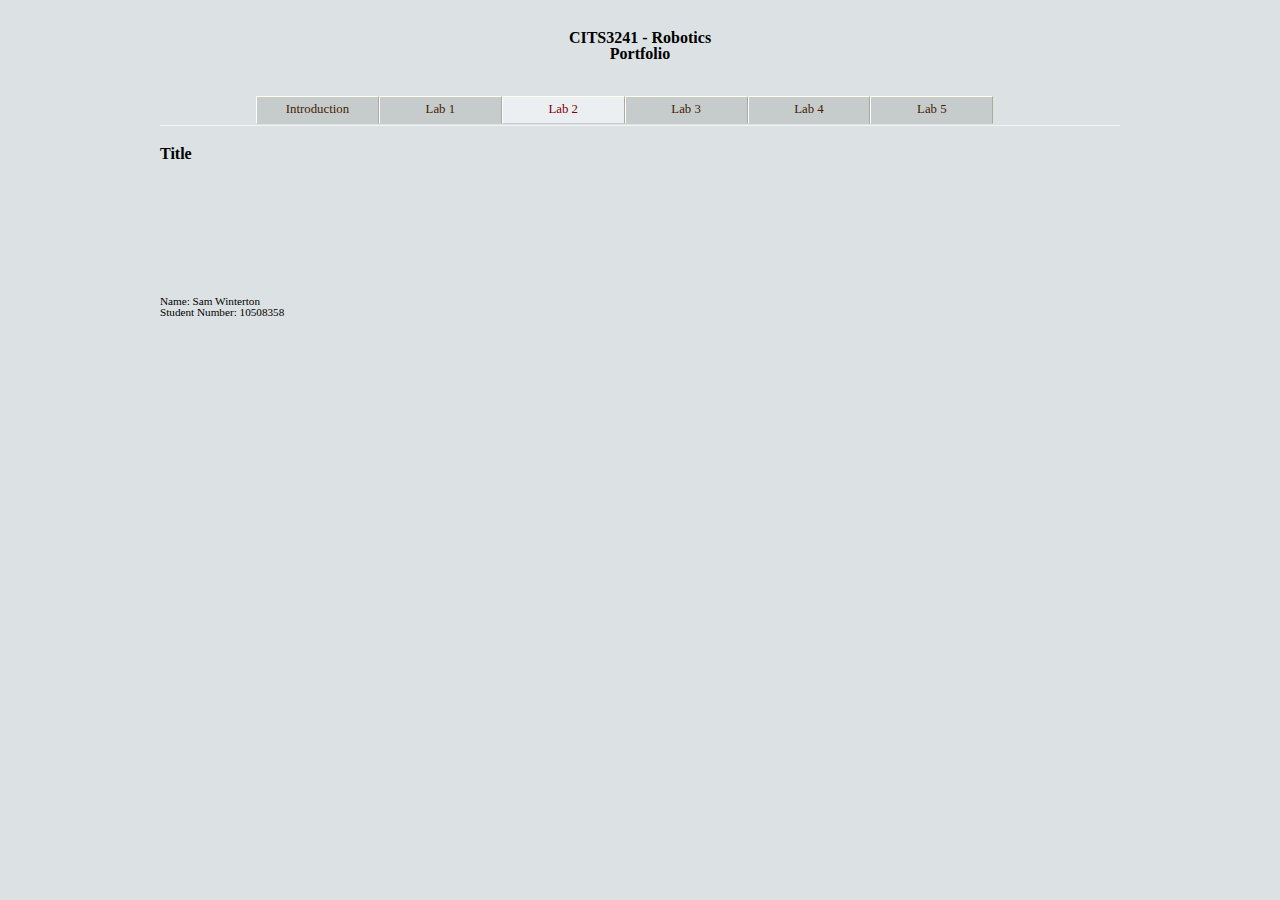
==== portfolio/lab02.htm @ 15509306 "Started the portfolio webpages" ====
<!DOCTYPE HTML PUBLIC "-//W3C//DTD HTML 4.01 Transitional//EN"
	"http://www.w3.org/TR/html4/loose.dtd">
<html>
	<head>
		<title>
			Robotics Portfolio
			</title>
		<link rel="stylesheet" href="css/style.css" type="text/css" media="screen" title="no title" charset="utf-8">
	</head>
	<body>
		<div id="container">
			<div id="header">
				<h1>CITS3241 - Robotics</h1>
				<h2>Portfolio</h2>
			</div>
			<div id="navigation">
				<ul id="navlist">
					<li> <a href="index.htm">Introduction</a></li>
					<li> <a href="lab01.htm">Lab 1</a></li>
					<li id="active"> <a id="current" href="lab02.htm">Lab 2</a></li>
					<li> <a href="lab03.htm">Lab 3</a></li>
					<li> <a href="lab04.htm">Lab 4</a></li>
					<li> <a href="lab05.htm">Lab 5</a></li>
				</ul>	
			</div>
			<div id= "content">
				<h3>Title</h3>
				<br />
				
				
			</div>
			<div id="footer">
				Name: Sam Winterton <br>
				Student Number: 10508358
				
				
			</div>					
		</div>
	</body>
</html>
---- portfolio/css/style.css ----
html, body, div, span, applet, object, iframe,
h1, h2, h3, h4, h5, h6, p, blockquote, pre,
a, abbr, acronym, address, big, cite, code,
del, dfn, em, font, img, ins, kbd, q, s, samp,
small, strike, strong, sub, sup, tt, var,
b, u, i, center,
ol, ul, li,
fieldset, form, label, legend,
table, caption, tbody, tfoot, thead, tr, th, td {
	margin: 0;
	padding: 0;
	border: 0;
	outline: 0;
	font-size: 100%;
	vertical-align: baseline;
	background: transparent;
}
body {
	font: georgia;
	line-height: 1;
}
ol, ul {
	list-style: none;
}
blockquote, q {
	quotes: none;
}
blockquote:before, blockquote:after,
q:before, q:after {
	content: '';
	content: none;
}

/* remember to define focus styles! */
:focus {
	outline: 0;
}

/* remember to highlight inserts somehow! */
ins {
	text-decoration: none;
}
del {
	text-decoration: line-through;
}

/* tables still need 'cellspacing="0"' in the markup */
table {
	border-collapse: collapse;
	border-spacing: 0;
}
body {
	background-color: #DCE2E3;
}
#container {
	margin-top: 10px;
	width: 960px;
	margin-left: auto;
	margin-right: auto;
}

#header {
	height: 50px;
	min-height: 50px;
	padding-top: 20px;
}

#header h1 {text-align:center}
#header h2 {text-align:center}


#navigation
{
background: #DCE2E3;
margin-left: auto;
margin-right: auto;
padding: 1em 0 0 0;
}

/* to stretch the container div to contain floated list */
#navigation:after
{
content: ".";
display: block;
line-height: 1px;
font-size: 1px;
clear: both;
border-bottom: 1px solid #F0F4F7;
}

ul#navlist
{
list-style: none;
padding: 0;
margin: 0 auto;
width: 80%;
font-size: 0.8em;
}

ul#navlist li
{
display: block;
float: left;
width: 16%;
margin: 0;
padding: 0;
}

ul#navlist li a
{
display: block;
width: 100%;
padding: 0.5em;
border-width: 1px;
border-color: #ffe #aaab9c #ccc #fff;
border-style: solid;
color: #442200;
text-decoration: none;
text-align: center;
background: #C6CCCB;
}

#navigation>ul#navlist li a { width: auto; }

ul#navlist li#active a
{
background: #EBEFF2;
color: #800000;
}

ul#navlist li a:hover, ul#navlist li#active a:hover
{
color: #800000;
background: transparent;
border-color: #aaab9c #fff #fff #ccc;
}


#content {
	min-height: 100px;
	margin-top: 20px;
}

.pic {
	text-align:center;
	display:block;
}

#content img {
	align: middle;
	border: solid 1px;
}

#footer {
	margin-top: 50px;
	font-size: 0.7em;
	height: 100px;
	min-height: 100px;
}
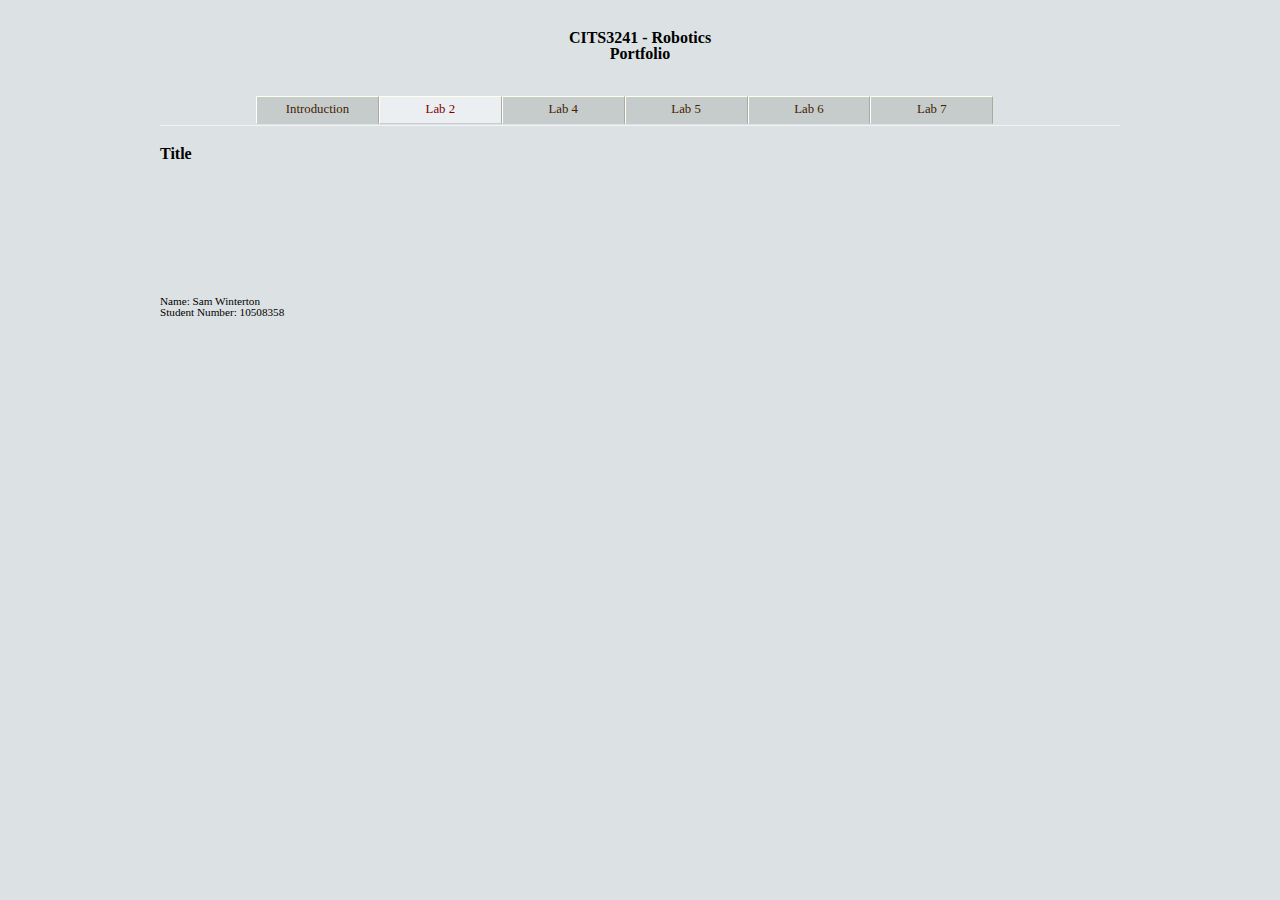
==== commit 3923894e: "Renaming, etc for submittable labs" ====
--- a/portfolio/lab02.htm
+++ b/portfolio/lab02.htm
@@ -16,11 +16,11 @@
 			<div id="navigation">
 				<ul id="navlist">
 					<li> <a href="index.htm">Introduction</a></li>
-					<li> <a href="lab01.htm">Lab 1</a></li>
 					<li id="active"> <a id="current" href="lab02.htm">Lab 2</a></li>
-					<li> <a href="lab03.htm">Lab 3</a></li>
 					<li> <a href="lab04.htm">Lab 4</a></li>
 					<li> <a href="lab05.htm">Lab 5</a></li>
+					<li> <a href="lab06.htm">Lab 6</a></li>
+					<li> <a href="lab07.htm">Lab 7</a></li>
 				</ul>	
 			</div>
 			<div id= "content">
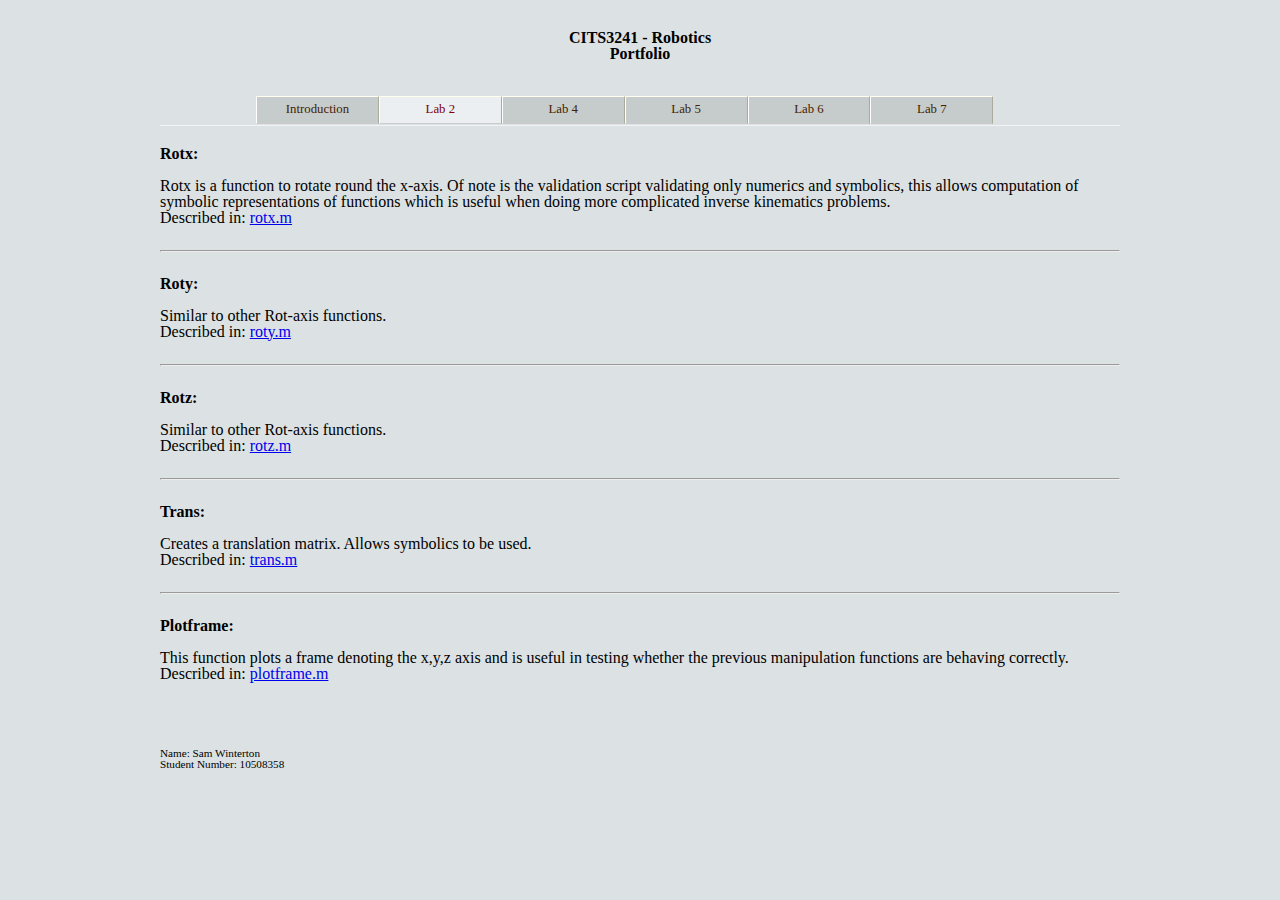
==== commit 55c9d7ee: "Added lab02 need to link files." ====
--- a/portfolio/lab02.htm
+++ b/portfolio/lab02.htm
@@ -24,16 +24,53 @@
 				</ul>	
 			</div>
 			<div id= "content">
-				<h3>Title</h3>
+				<h3>Rotx:</h3>
 				<br />
-				
-				
+                <p>Rotx is a function to rotate round the x-axis. Of note is the validation script validating only numerics and symbolics, this allows computation of symbolic representations of functions which is useful when doing more complicated inverse kinematics problems.<br />
+                 Described in: 
+                <a href="#">rotx.m</a>
+                </p>
+				<br />
+                <hr />
+				<br />
+				<h3>Roty:</h3>
+				<br />
+                <p> Similar to other Rot-axis functions.<br />
+                Described in:
+                <a href="#">roty.m</a>
+                </p>
+				<br />
+                <hr />
+				<br />
+				<h3>Rotz:</h3>
+				<br />
+                <p> Similar to other Rot-axis functions.<br />
+                Described in:
+                <a href="#">rotz.m</a>
+                </p>
+				<br />
+                <hr />
+				<br />
+				<h3>Trans:</h3>
+				<br />
+                <p> Creates a translation matrix. Allows symbolics to be used. <br />
+                Described in:
+                <a href="#">trans.m</a>
+                </p>
+				<br />
+                <hr />
+				<br />
+				<h3>Plotframe:</h3>
+				<br />
+                <p> This function plots a frame denoting the x,y,z axis and is useful in testing whether the previous manipulation functions are behaving correctly.<br />
+                Described in:
+                <a href="#">plotframe.m</a>
+                </p>
+                <br />
 			</div>
 			<div id="footer">
 				Name: Sam Winterton <br>
 				Student Number: 10508358
-				
-				
 			</div>					
 		</div>
 	</body>
